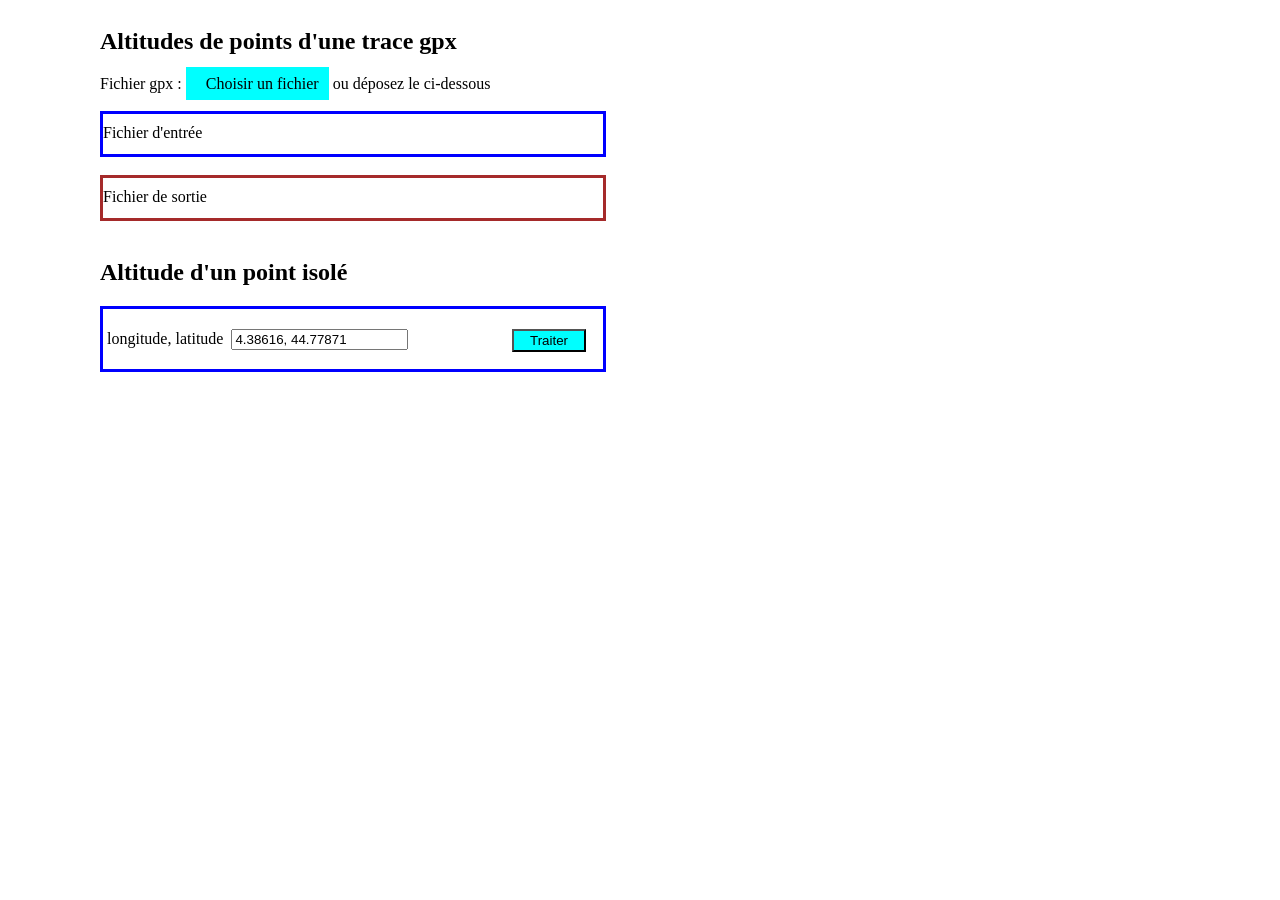
==== Gpx_elev/gpx_elev.html @ 4dec916a "initial import" ====
<!DOCTYPE html>
<html>
  <head>
    <meta charset="utf-8">
    <title>gpx_elev 0.0</title>
    <style>
		#main {
			position: absolute;
			left: 100px;
		}
		
		#input_label {
			background-color: Aqua;
			padding-left: 20px;
			padding-right: 10px;
			padding-top: 8px;
			padding-bottom: 8px;
		}
		
		#input_file_div {
			display: block;
			border: 3px solid blue;
			width:  500px;
			height: 30px;
			padding-top: 10px;
		}
		#input_file_div:hover {
			border: 3px solid red;
		}
		#output_file_div {
			display: block;
			border: 3px solid brown;
			width:  500px;
			height: 30px;
			padding-top: 10px;
		}

		#point_div {
			border: 3px solid blue;
			width:  500px;
			height: 40px;
			padding-top: 20px;
		}
		.b_action {
			display: none;
			background-color: Aqua;
			position: absolute;
			right: 20px;
			padding-left: 16px;
			padding-right: 16px;
			padding-top: 2px;
			padding-bottom: 2px;
		}

    </style>
 
  </head>
<body>
<div id="main">
	<h2> Altitudes de points d'une trace gpx </h2>
	<div id= file_div>
		<div>
			<span> Fichier gpx : </span>
			<label id= "input_label" for="file_select">Choisir un fichier</label>
			<span> ou déposez le ci-dessous </span>
		</div><br>
		<div id="input_file_div"    >
		  <span id= "input_file_span">Fichier d'entrée</span>
		  <button id="b_process_file" class= "b_action">Traiter</button>
		</div>
		<input type="file" id="file_select" style = "display:none" />	<br>
		<div id="output_file_div"    >
		  <span id= "output_file_span">Fichier de sortie</span>
		  
		  <button id="b_save_file" class= "b_action" >Télécharger</button>
		</div>
	</div><br>
	<h2> Altitude d'un point isolé</h2>
		<div id="point_div"    >
			<span>&nbsp;longitude, latitude&nbsp</span>
			<input type="text" id = "pointInput" value = "4.38616, 44.77871">
		<span id="point_elev"    >	</span>
			<button id = "b_treat_point" class= "b_action" style = "display:inline">Traiter</button>
		</div>
		
</div>

<script src="./gpx_elev.js" ></script>
</body>
</html>
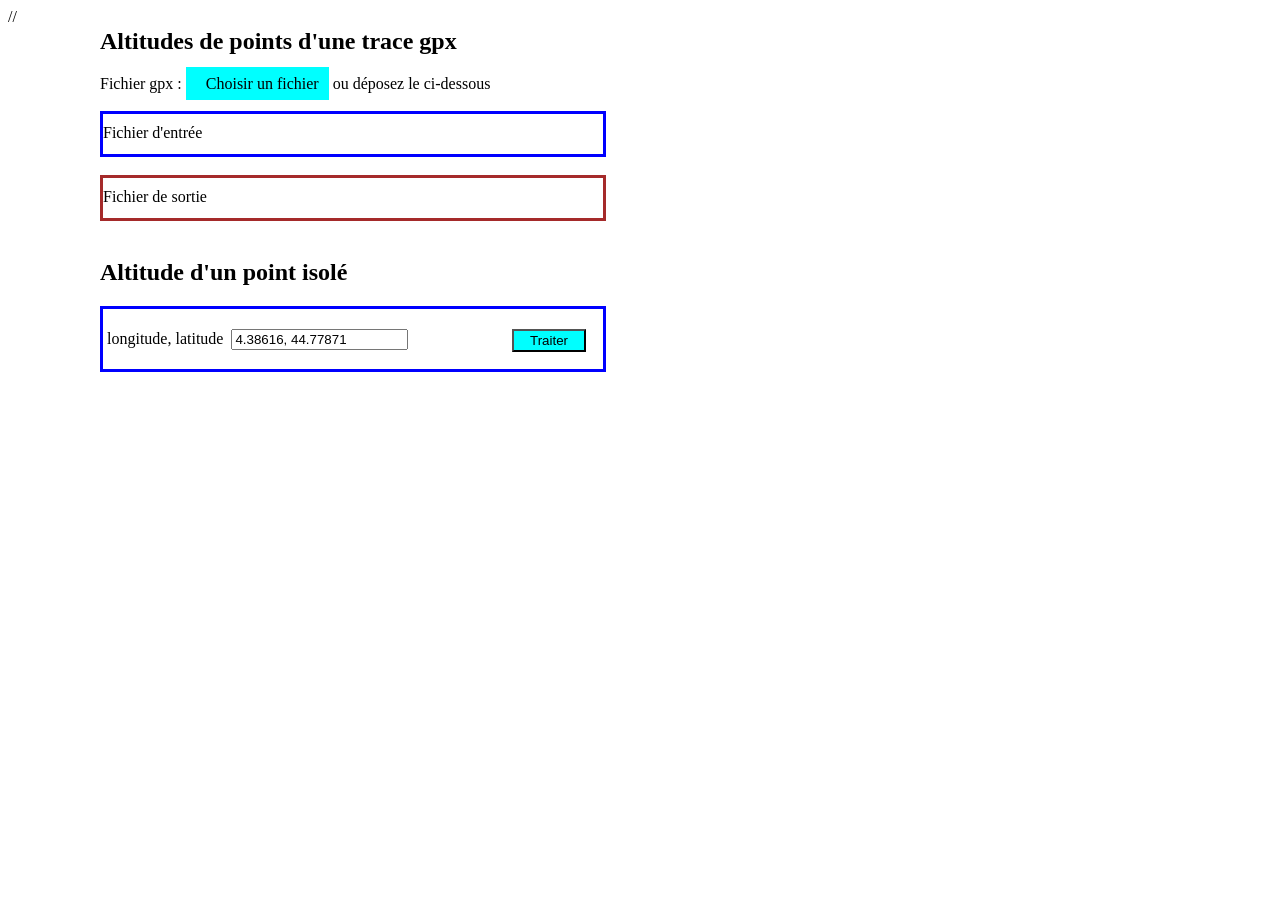
==== commit d90e40d2: "Changement url IGN" ====
--- a/Gpx_elev/gpx_elev.html
+++ b/Gpx_elev/gpx_elev.html
@@ -2,7 +2,7 @@
 <html>
   <head>
     <meta charset="utf-8">
-    <title>gpx_elev 0.0</title>
+    <title>gpx_elev 1.0</title>
     <style>
 		#main {
 			position: absolute;
@@ -85,7 +85,236 @@
 		
 </div>
 
-<script src="./gpx_elev.js" ></script>
+//<script src="./gpx_elev.js" ></script>
+
+<script>
+var	URLbase = 'https://data.geopf.fr/altimetrie/1.0/calcul/alti/rest/elevation.json?resource=ign_rge_alti_wld&';
+ 
+// URLbase_old = 'https://wxs.ign.fr/calcul/alti/rest/elevation.json?';
+// changement d'url géopartail -> geoplatform
+// voir https://geoservices.ign.fr/documentation/services/services-geoplateforme/altimetrie
+
+
+var input_file_name;
+var output_file_name;
+var NbPts;
+var ptsNodes;
+var gpxXml;
+var nSpace;
+var currentFile;
+var input_file_div = document.getElementById('input_file_div');
+var input_file_span = document.getElementById('input_file_span');
+var output_file_span = document.getElementById('output_file_span');
+
+const ptsInLoop = 10;  
+
+//region Read file
+
+document.getElementById('file_select').addEventListener('change', handleFileSelect, false);
+function handleFileSelect(evt) {
+	const fileList = evt.target.files; // FileList object
+	currentFile = fileList[0];
+//console.log(fileList);
+	readFile(currentFile);
+}
+
+input_file_div.addEventListener('dragover', (event) => {
+  event.stopPropagation();
+  event.preventDefault();
+  // Style the drag-and-drop as a "copy file" operation.
+  event.dataTransfer.dropEffect = 'copy';
+});
+
+input_file_div.addEventListener('drop', (event) => {
+    event.stopPropagation();
+	event.preventDefault();
+	const fileList = event.dataTransfer.files;
+	currentFile = fileList[0];
+//  console.log(fileList);
+	readFile(currentFile);
+});
+
+function readFile(_file) {
+	input_file_name = _file.name; 
+	input_file_span.innerHTML = input_file_name;
+	output_file_span.innerHTML = "";;
+	
+	var reader = new FileReader(); 
+	reader.readAsText(_file, "UTF-8");
+	reader.onload = function (evt) {								//onload : lecture terminée ok
+		gpxText = evt.target.result;
+		var parser = new DOMParser();
+		gpxXml = parser.parseFromString(gpxText, "text/xml");
+		nSpace =gpxXml.documentElement.namespaceURI;
+	console.log(nSpace);
+		testNode = gpxXml.getElementsByTagName("gpx");
+		if (testNode.length > 0) {
+			ptsNodes = gpxXml.getElementsByTagName("trkpt"); 
+			NbPts = ptsNodes.length;
+		
+console.log('read ok  ', _file.name, NbPts, '  points');
+		b_process_file.style.display ="inline";
+		}	
+		 else {
+console.log(_file.name, " bad file");
+		}
+	}
+}
+
+//endregion
+
+// region process file (promise)
+
+b_process_file.onclick = processFile;
+
+function makeRequest(url) {
+  return new Promise(function(resolve, reject) {
+    var xhr = new XMLHttpRequest();
+    xhr.open("GET", url);
+    xhr.onload = function() {
+      if (xhr.status === 200) {
+        resolve(xhr.response);
+      } else {
+        reject(Error(xhr.statusText));
+      }
+    };
+    xhr.onerror = function() {
+      reject(Error("Network Error"));
+    };
+    xhr.send();
+  });
+}
+
+
+function processFile() {
+  var promises = [];
+  
+	//double boucle ici
+	nbLoops = Math.floor((NbPts - 1)/ptsInLoop) + 1; //avoid empty string (ex: 190 pts 10 ptsinloop)
+	var iStart, iEnd;
+    for (let j = 0; j < nbLoops; j++) {
+		iStart = j * ptsInLoop;
+		iEnd = (j + 1) * ptsInLoop; 
+		if (iEnd > NbPts) {iEnd = NbPts};
+		const lonStrs = [];
+		const latStrs = [];
+		for (let i = iStart; i < iEnd; i++) {
+			const point = ptsNodes[i];
+			lonStrs.push(point.getAttribute('lon'));
+			latStrs.push(point.getAttribute('lat'));
+		}
+		const requestStr = 'lon=' + lonStrs.join('|') + '&lat=' + latStrs.join('|') + '&zonly=true'; 
+		const URLFull = URLbase + requestStr;
+		
+//		callAPI(URLFull, reponseCallback, j);
+		var promise = makeRequest(URLFull);
+		promises.push(promise);		
+	}
+ 
+  
+/*  for (var i = 0; i < urls.length; i++) {
+    var promise = makeRequest(urls[i]);
+    promises.push(promise);
+  }*/
+
+Promise.all(promises).then(function(results) {
+	for (var j = 0; j < results.length; j++) {
+		treatResult(j, results[j])
+	}
+	}).catch(function(error) {
+		console.log(error);
+	});
+
+function updateNodeElev(fullIndex, eleStr) {
+	var node = ptsNodes[fullIndex];
+	if (!node.getElementsByTagName("ele")[0]) {
+		var ele = gpxXml.createElementNS( nSpace, "ele");
+		node.appendChild(ele);
+	}
+	node.getElementsByTagName("ele")[0].textContent = eleStr;
+}
+  
+  function treatResult(index, resultStr) {
+	const elevArray = JSON.parse(resultStr).elevations;
+//	console.log(index, elevArray);
+    for (var i = 0; i < elevArray.length; i++) {
+		updateNodeElev((i + index * ptsInLoop), elevArray[i]);
+	}
+	f_name = currentFile.name;
+	shortFileName = f_name.substring(0, f_name.lastIndexOf('.'));
+	output_file_name = shortFileName + '_ele.gpx';
+	output_file_span.innerHTML = output_file_name;
+	b_save_file.style.display ="inline";
+ }
+}
+
+
+// endregion
+
+// region save file
+
+b_save_file.onclick = downloadFile;
+
+function downloadFile() {
+	const serializer = new XMLSerializer();
+	const gpxStringTmp = serializer.serializeToString(gpxXml);
+	var gpxString;
+//console.log(gpxStringTmp.indexOf("trkpt\>\n\<trkpt"));
+	if (gpxStringTmp.indexOf("trkpt\>\n\<trkpt") > 0) {  //newline already present
+		gpxString = gpxStringTmp;
+	} else {gpxString = gpxStringTmp.replaceAll("\<trkpt", "\n<trkpt")};	
+//console.log(gpxString);
+	writeFile(gpxString, output_file_name);
+}
+
+function writeFile (strToWrite, _fileNameToSaveAs) {
+	var textToSaveAsBlob = new Blob([strToWrite], {type:"text/plain"});
+	var textToSaveAsURL = window.URL.createObjectURL(textToSaveAsBlob);
+	var downloadLink = document.createElement("a");
+	downloadLink.download = _fileNameToSaveAs;
+	downloadLink.innerHTML = "Download File";
+	downloadLink.href = textToSaveAsURL;
+	downloadLink.onclick = destroyClickedElement;
+	downloadLink.style.display = "none";
+	document.body.appendChild(downloadLink);
+ 
+ //comment next line to avoid create gpx file and to see the console.log
+	downloadLink.click();
+
+	function destroyClickedElement(event){
+		document.body.removeChild(event.target);
+	}
+}
+
+// endregion
+
+// region Point
+var point_elev = document.getElementById('point_elev');
+
+b_treat_point = document.getElementById("b_treat_point");
+pointInput = document.getElementById("pointInput");
+b_treat_point.onclick = getPointElev;
+
+function getPointElev() {
+var lonStr, latStr;
+var	ptStrs ;
+	ptStrs = pointInput.value.split(',');
+	lonPrm = 'lon=' + ptStrs[0].trim();
+	latPrm = 'lat=' + ptStrs[1].trim();
+	URLFull = URLbase + lonPrm + '&' +latPrm + '&zonly=true';  
+		console.log(URLFull);
+	var httpRequest = new XMLHttpRequest();
+	httpRequest.open('GET', URLFull);
+	httpRequest.onload = function() {
+		responseStr = httpRequest.response;
+		var result = responseStr.substring(responseStr.indexOf("[")+1, responseStr.indexOf("]"));
+//console.log(responseStr, responseStr.substring(responseStr.indexOf("[")+1, responseStr.indexOf("]")));
+	point_elev.innerHTML =  " " + result + " m";	
+	}
+	httpRequest.send();
+}
+
+</script>
 </body>
 </html>
 	
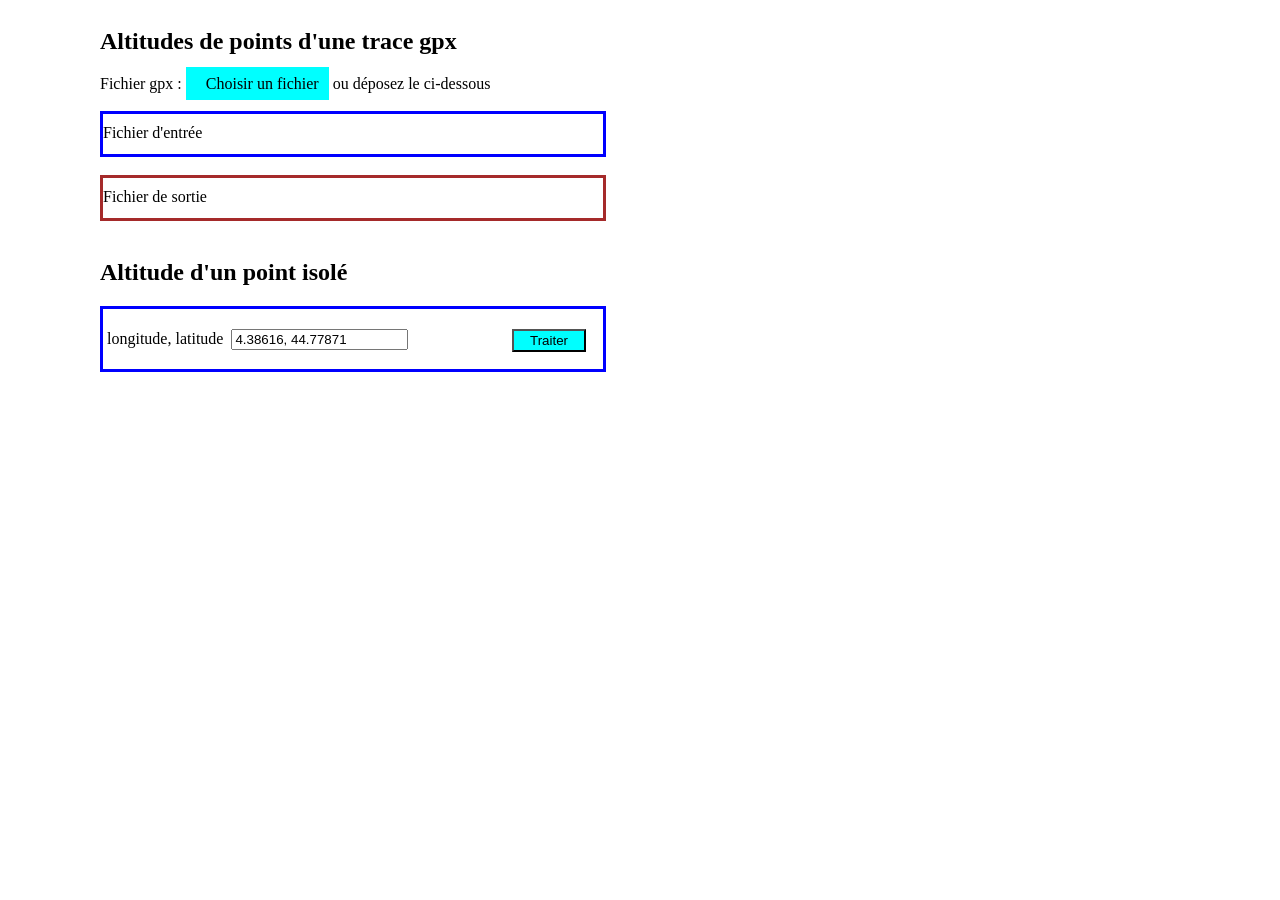
==== commit 884b2410: "modifs index et bug mineur  Gpx_elev" ====
--- a/Gpx_elev/gpx_elev.html
+++ b/Gpx_elev/gpx_elev.html
@@ -85,8 +85,6 @@
 		
 </div>
 
-//<script src="./gpx_elev.js" ></script>
-
 <script>
 var	URLbase = 'https://data.geopf.fr/altimetrie/1.0/calcul/alti/rest/elevation.json?resource=ign_rge_alti_wld&';
  
